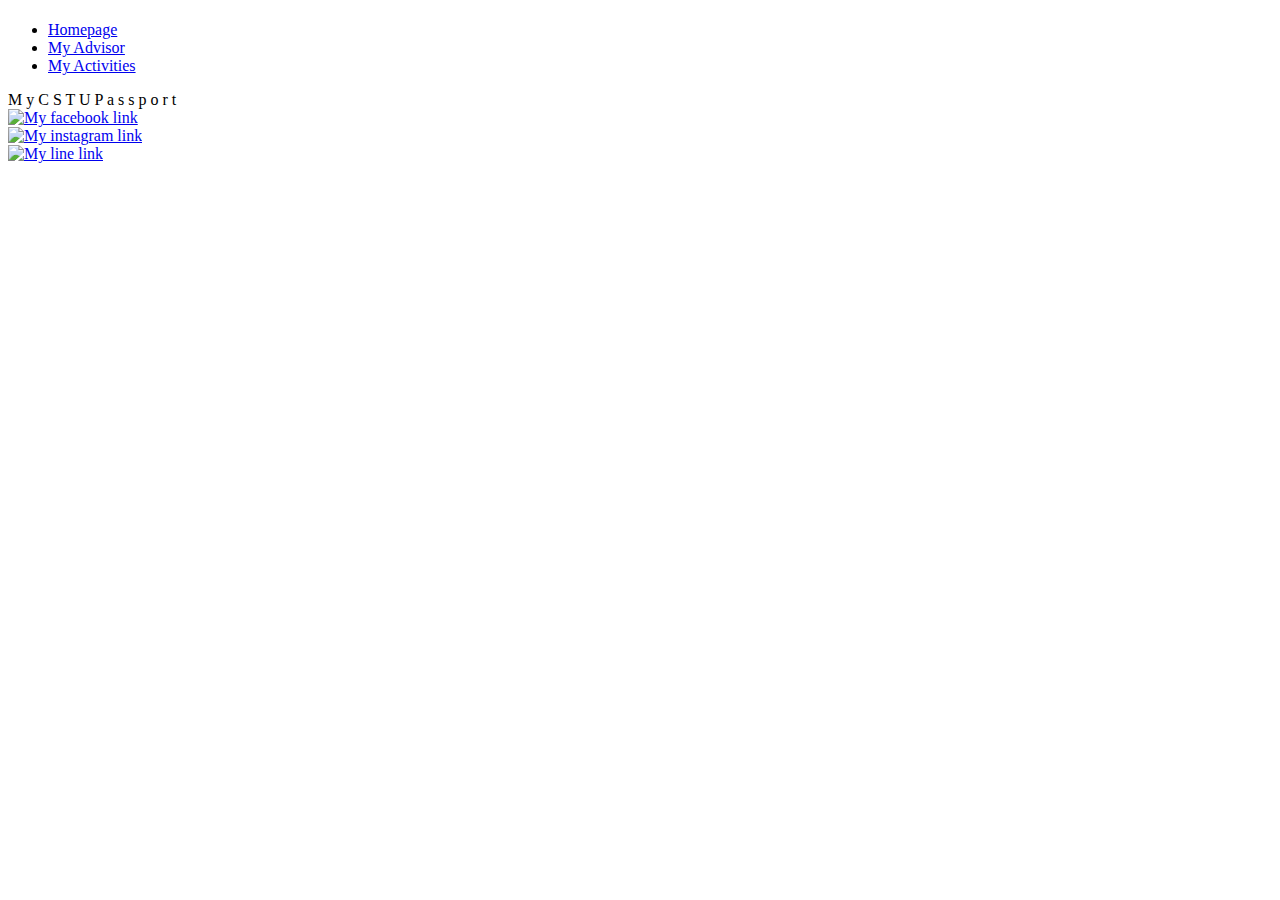
==== index.html @ 0b29cf5e "Merge remote changes" ====
<!DOCTYPE HTML>
<html>
<head>
    <title>My CSTU Passport</title>
    <link rel="stylesheet" type="css" href="css/style_index.css">
</head>
<body>
    <header>
        <h1></h1>
        <div class='background'>
            <ul class='menu'>
                <li class="tab"><a href="html/Homepage.html">Homepage</a></li>
                <li calss="tab"><a href="html/myAdvisor.html">My Advisor</a></li>
                <li class="tab"><a href="html/myActivities.html">My Activities</a></li>      
            </ul>
        </div>
    </header>
    <div class='smoke'>
            <span>M</span>
            <span>y </span>
            <span>C</span>
            <span>S</span>
            <span>T</span>
            <span>U </span>
            <span>P</span>
            <span>a</span>
            <span>s</span>
            <span>s</span>
            <span>p</span>
            <span>o</span>
            <span>r</span>
            <span>t</span>
    </div>
    <div class="social_contact">
        <a class="facebook" href="https://www.facebook.com/profile.php?id=100008245806803">
            <li><img src="https://upload.wikimedia.org/wikipedia/commons/thumb/0/05/Facebook_Logo_%282019%29.png/1024px-Facebook_Logo_%282019%29.png" alt="My facebook link" width="80" height="80"></li>
        </a>
        <a class="instagram" href="https://instagram.com/igotsomethingforuifyouwantit?igshid=OGQ5ZDc2ODk2ZA==">
            <li><img src="https://ouch-cdn2.icons8.com/_US60I188UuoRurpJ9lfFmfp5baT-Gtp3bghSn-AOL8/rs:fit:456:456/czM6Ly9pY29uczgu/b3VjaC1wcm9kLmFz/c2V0cy9wbmcvOTI0/L2NjYjgwMjlkLWZh/NWMtNDU5Yy05YjBk/LWI0Yzg2MzI3Zjc0/Mi5wbmc.png" alt="My instagram link" width="90" height="90"></li>
        </a>
        <a class="line" href="https://line.me/ti/p/MI7WARa6yS">
            <li><img src="https://upload.wikimedia.org/wikipedia/commons/thumb/4/41/LINE_logo.svg/2048px-LINE_logo.svg.png" alt="My line link" width="80" height="80"></li>
        </a>
    </div>
</body>
</html>
---- css/style_index.css ----
/* Apply a background to the entire page */
body {
    margin: 0;
    padding: 0;
    overflow: hidden; /* Hide body overflow to prevent scrolling */
    background: url(https://i0.wp.com/backgroundabstract.com/wp-content/uploads/edd/2021/10/Pastel-Mix-Background-Graphics-10285128-1-1-580x387-1-e1656152839151.png?fit=580%2C387&ssl=1);
    background-size: cover;
}

/* Style the ul element to cover the entire viewport */
.menu {
    list-style: none;
    padding: 0;
    margin: 0;
    position: relative;
    top: 0;
    left: 60%;
    width: 100%;
    height: 100%;
    background-color: transparent;
    display: flex;
    justify-content: center;
    align-items: center; 
    z-index: 1; /* Make sure the menu appears over the background */
}

.menu li {
    margin: 30px;
}

/* Style the links within the ul */
.menu a {
    text-decoration: none;
    color: #333; /* Set link color */
    font-size: 50px; /* Set link font size */
}
.background {
    position:absolute;
    bottom: 15px;
}
.menu {
    position: relative;
    margin-bottom: 25px; 
}

.smoke {
    position: absolute;
    top: 50%;
    left: 50%;
    transform: translate(-50%,-50%);
    white-space: nowrap;
}
.smoke span {
    position: relative;
    color: black;
    font-family: sans-serif;
    font-weight: bold;
    letter-spacing: 10px;
    text-transform: uppercase;
    font-size: 80px;
    animation: animate 3s linear infinite;
}
.smoke span:nth-child(1){
    animation-delay: 0s;
}
.smoke span:nth-child(2){
    animation-delay: 0.1s;
}
.smoke span:nth-child(3){
    animation-delay: 0.2s;
}
.smoke span:nth-child(4){
    animation-delay: 0.3s;
}
.smoke span:nth-child(5){
    animation-delay: 0.4s;
}
.smoke span:nth-child(6){
    animation-delay: 0.5s;
}
.smoke span:nth-child(7){
    animation-delay: 0.6s;
}
.smoke span:nth-child(8){
    animation-delay: 0.7s;
}
.smoke span:nth-child(9){
    animation-delay: 0.8s;
}
.smoke span:nth-child(10){
    animation-delay: 0.9s;
}
.smoke span:nth-child(11){
    animation-delay: 1.0s;
}
.smoke span:nth-child(12){
    animation-delay: 1.1s;
}
.smoke span:nth-child(13){
    animation-delay: 1.2s;
}
.smoke span:nth-child(14){
    animation-delay: 1.3s;
}
@keyframes animate{
    0% {
        filter: blur(0);
    }
    40% {
        filter: blur(20px);
    }
    80% {
        filter: blur(20px);
    }
    100% {
        filter: blur(20px);
    }
}
.social_contact {
    list-style: none;
    padding: 0;
    margin: 0;
    display: flex;
    justify-content: right;
    align-items: right;
}

/* Style the individual social contact items (list items) */
.social_contact li {
    margin: 0 15px; /* Add some spacing between social contact links */
}

/* Style the social contact links (anchor tags) */
.social_contact a {
    text-decoration: none; /* Remove underlines from links */
    color: #0077cc; /* Set the link color to your desired color */
}
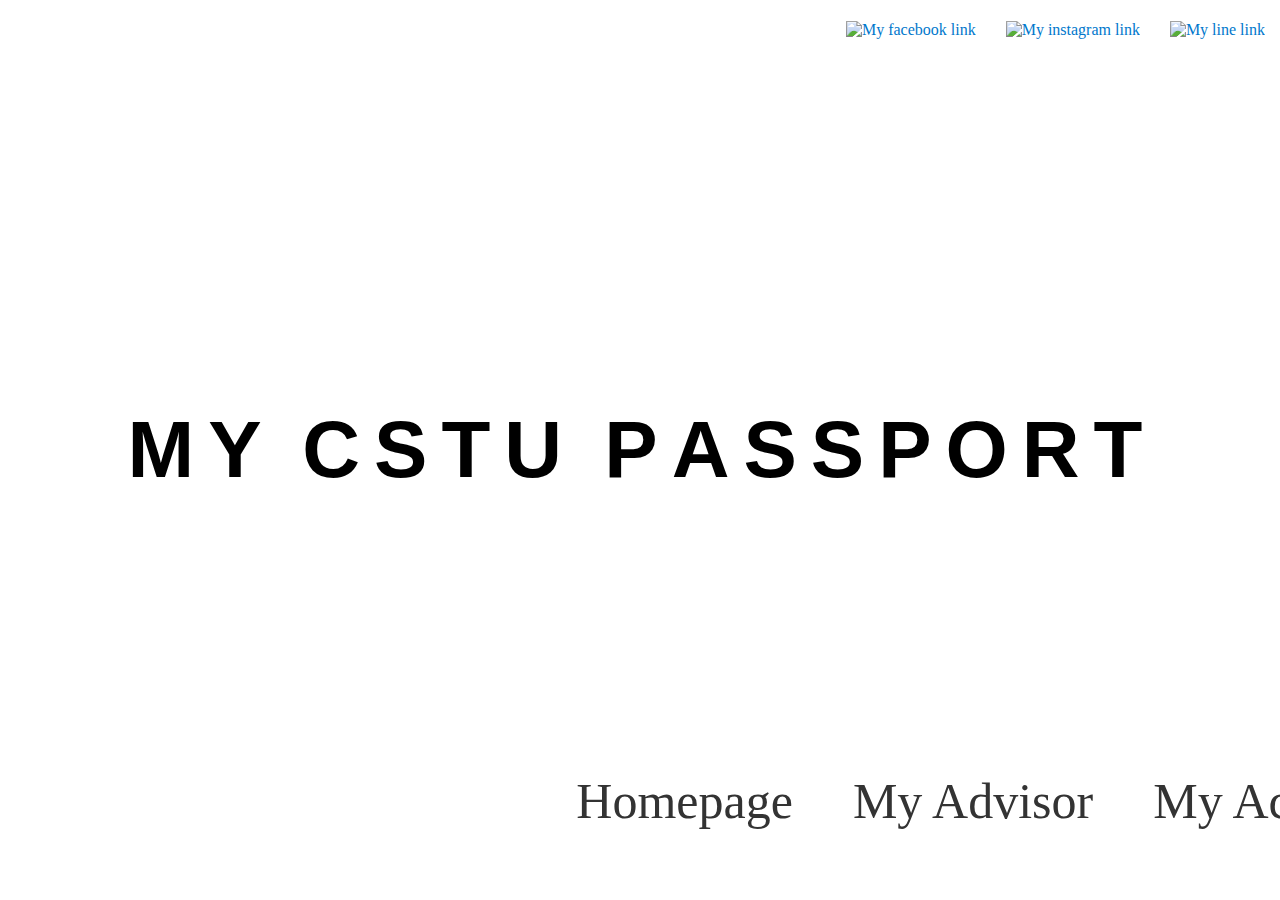
==== commit 2f2a87fd: "Update file" ====
--- a/index.html
+++ b/index.html
@@ -2,16 +2,16 @@
 <html>
 <head>
     <title>My CSTU Passport</title>
-    <link rel="stylesheet" type="css" href="css/style_index.css">
+    <link rel="stylesheet" type="text/css" href="../css/style_index.css">
 </head>
 <body>
     <header>
         <h1></h1>
         <div class='background'>
             <ul class='menu'>
-                <li class="tab"><a href="html/Homepage.html">Homepage</a></li>
-                <li calss="tab"><a href="html/myAdvisor.html">My Advisor</a></li>
-                <li class="tab"><a href="html/myActivities.html">My Activities</a></li>      
+                <li class="tab"><a href="../html/Homepage.html">Homepage</a></li>
+                <li calss="tab"><a href="../html/myAdvisor.html">My Advisor</a></li>
+                <li class="tab"><a href="../html/myActivities.html">My Activities</a></li>      
             </ul>
         </div>
     </header>
